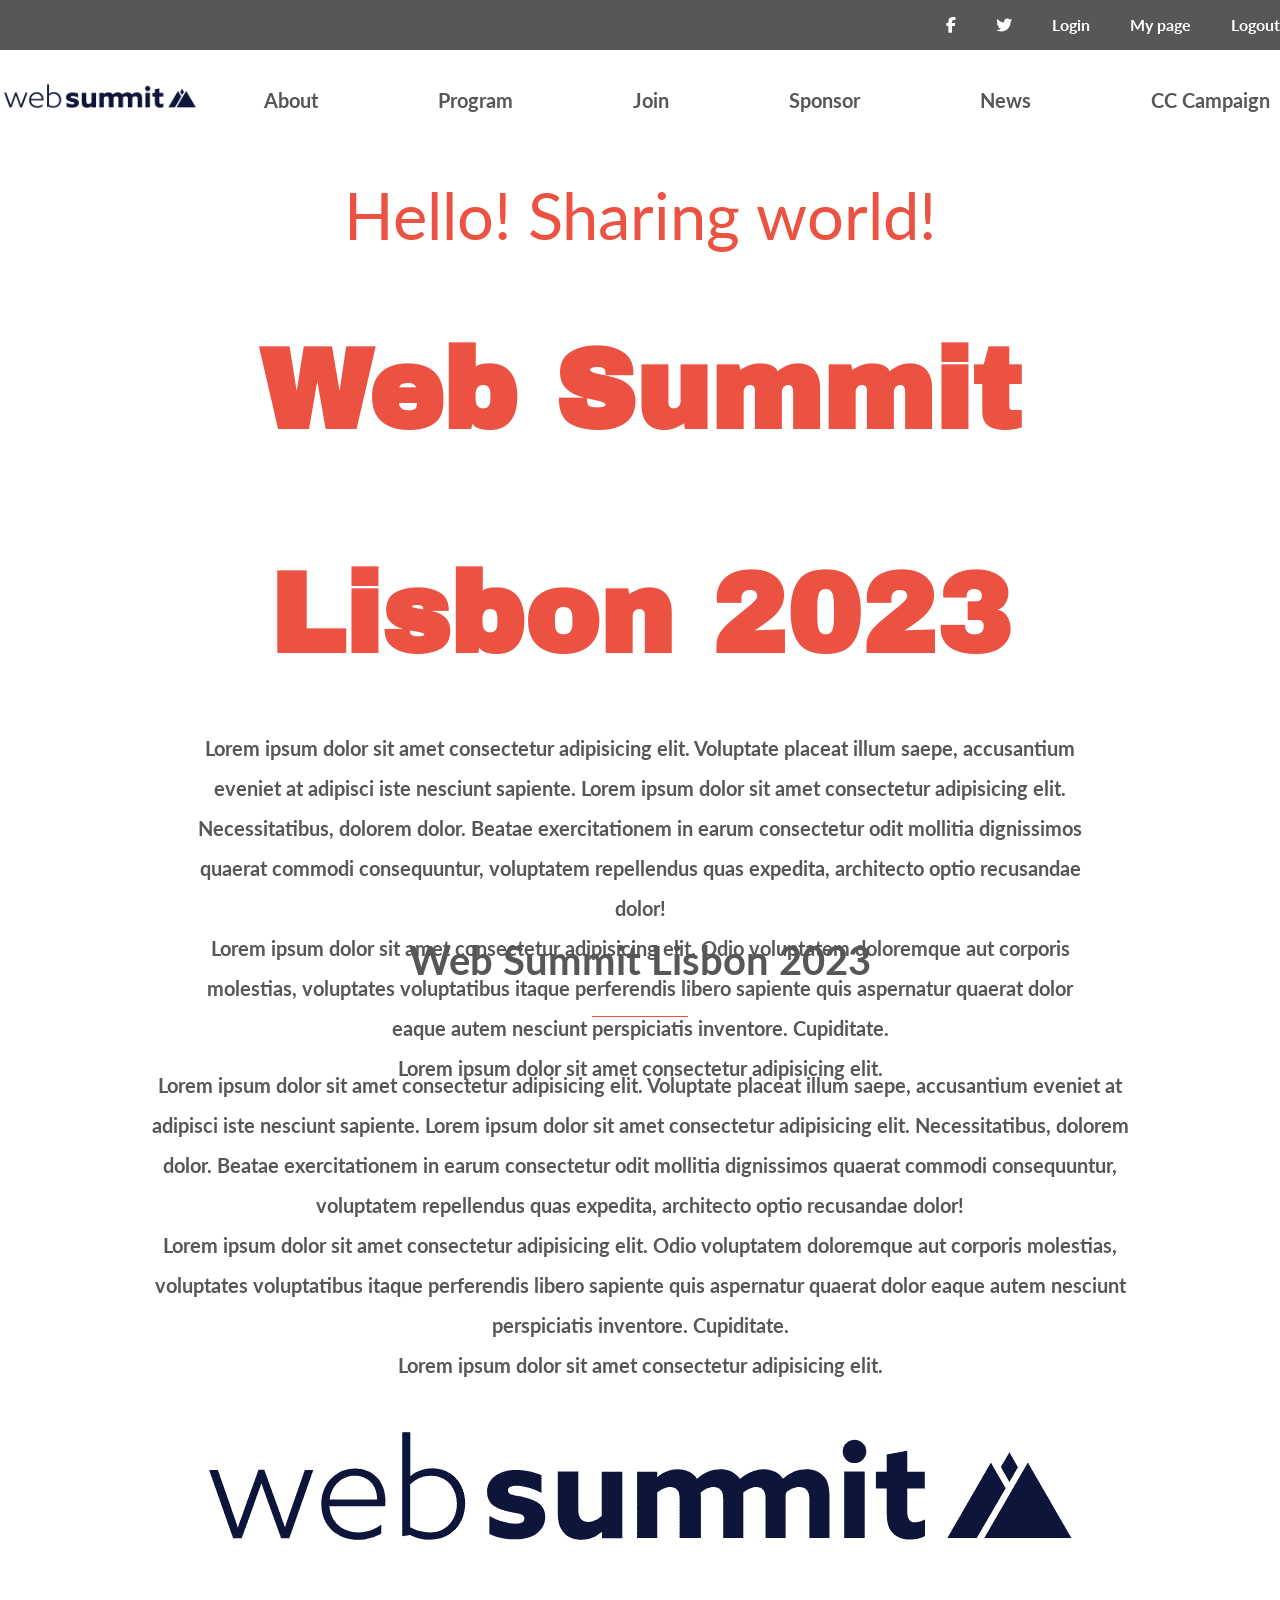
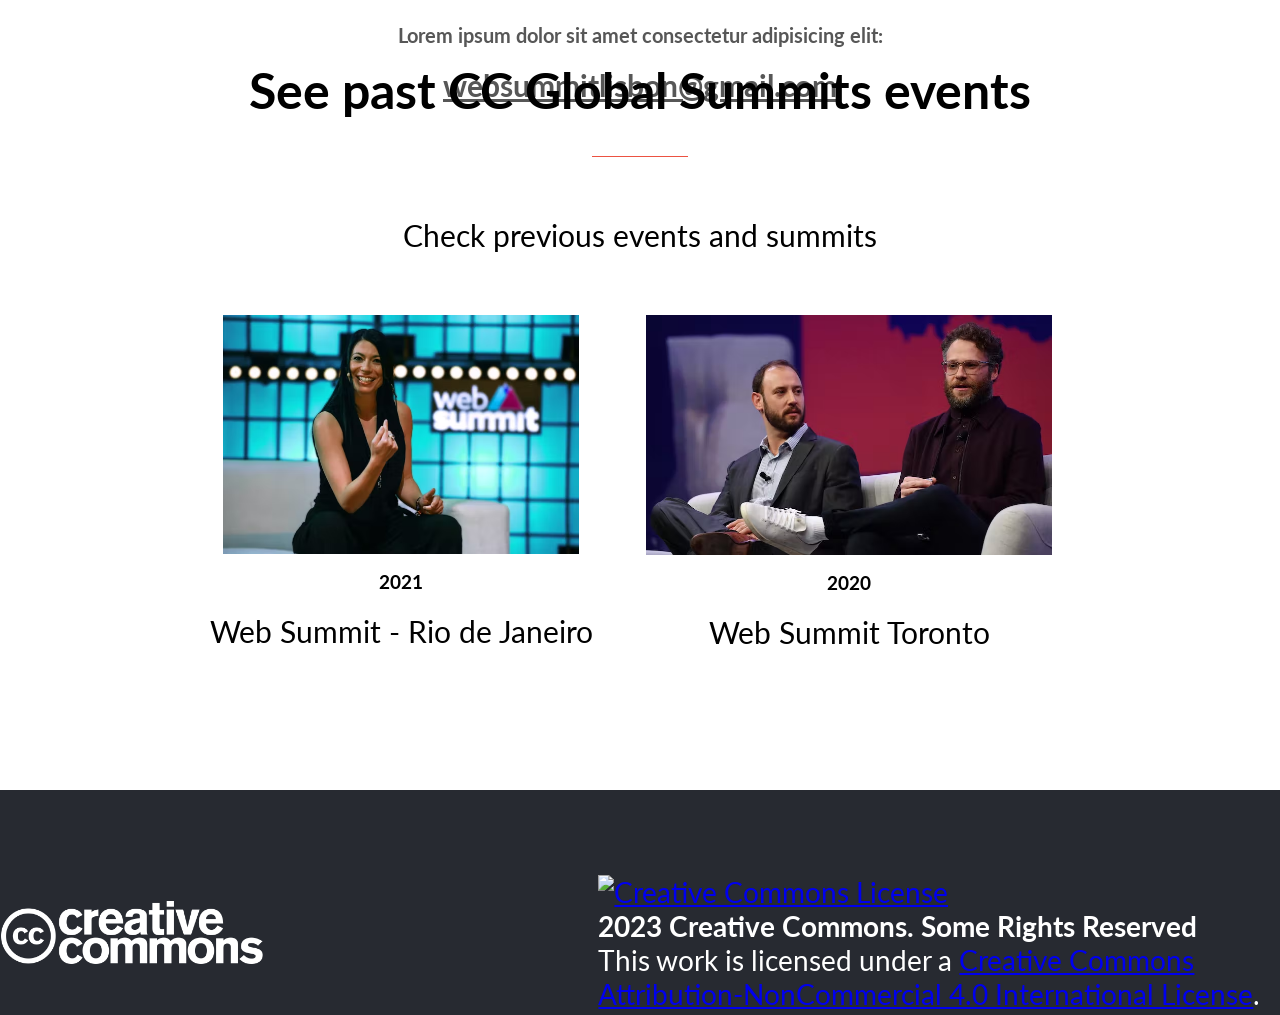
==== about.html @ 948d6a2b "Add About.html file and landing page" ====
<!DOCTYPE html>
<html lang="en">

<head>
    <meta charset="UTF-8">
    <meta http-equiv="X-UA-Compatible" content="IE=edge">
    <meta name="viewport" content="width=device-width, initial-scale=1.0">
    <!--Archivo black, Lato and Biryani-->
    <link rel="preconnect" href="https://fonts.googleapis.com">
    <link rel="preconnect" href="https://fonts.gstatic.com" crossorigin>
    <link
        href="https://fonts.googleapis.com/css2?family=Archivo+Black&family=Biryani:wght@600&family=Lato:wght@300&display=swap"
        rel="stylesheet">
    <!--Fontawesome-->
    <link rel="stylesheet" href="https://cdnjs.cloudflare.com/ajax/libs/font-awesome/6.1.1/css/all.min.css"
        integrity="sha512-KfkfwYDsLkIlwQp6LFnl8zNdLGxu9YAA1QvwINks4PhcElQSvqcyVLLD9aMhXd13uQjoXtEKNosOWaZqXgel0g=="
        crossorigin="anonymous" referrerpolicy="no-referrer" />
    <!--Stylesheets-->
    <link rel="stylesheet" href="css/style.css">
    <!-- <link rel="stylesheet" href="css/mobile.css"> -->
    <title>Web summit Lisbon 2023</title>
</head>

<body>
    <!--HEADER-->
    <header class="menu-bar">
        <!--barra de menu principal-->
        <div class="top-bar">
            <ul class="top-bar-links">
                <li class="top-bar-link"><a href="https://www.facebook.com" target="_blank" rel="noopener noreferrer"><i
                            class="fa-brands fa-facebook-f"></i></a></li>
                <li class="top-bar-link"><a href="https://twitter.com" target="_blank" rel="noopener noreferrer"><i
                            class="fa-brands fa-twitter"></i></a></li>
                <li class="top-bar-link"><a href="#">Login</a></li>
                <li class="top-bar-link"><a href="#">My page</a></li>
                <li class="top-bar-link"><a href="#">Logout</a></li>
            </ul>
        </div>
        <!--barra redireccionamiento-->
        <nav>
            <div id="nav-main">
                <div class="nav-logo">
                    <a href="index.html" id="logo">
                        <img src="/images-capstone/web-summit-logo.png" alt="Web Summit Conference" id="logo-img">
                    </a>
                    <button id="menu" type="button"><i class="fa-solid fa-bars"></i></button>
                </div>
                <div id="navbar-links">
                    <ul class="menu-links">
                        <li class="menu-link"><a href="about.html">About</a></li>
                        <li class="menu-link"><a href="#">Program</a></li>
                        <li class="menu-link"><a href="#">Join</a></li>
                        <li class="menu-link"><a href="#">Sponsor</a></li>
                        <li class="menu-link"><a href="#">News</a></li>
                        <li class="menu-link" id="campaign-button"><a href="#">CC Campaign</a></li>
                    </ul>
                </div>
            </div>
        </nav>
    </header>
    <!--END OF HEADER-->




    <!--main section-->
    <section id="about-main-section">
        <div id="about-main-section-container">
            <div id="about-main_section_containter_two">
                <p class="about-greetings">Hello! Sharing world!</p>
                <h1 id="about-main-title">Web Summit Lisbon 2023</h1>
                <p class="about-main-content"> Lorem ipsum dolor sit amet consectetur adipisicing elit. Voluptate
                    placeat
                    illum saepe, accusantium eveniet at adipisci iste nesciunt sapiente. Lorem ipsum dolor sit amet
                    consectetur adipisicing elit. Necessitatibus, dolorem dolor. Beatae exercitationem in earum
                    consectetur
                    odit mollitia dignissimos quaerat commodi consequuntur, voluptatem repellendus quas expedita,
                    architecto
                    optio recusandae dolor!</p>
                <p class="about-main-content">Lorem ipsum dolor sit amet consectetur adipisicing elit. Odio voluptatem
                    doloremque aut corporis molestias, voluptates voluptatibus itaque perferendis libero sapiente quis
                    aspernatur quaerat dolor eaque autem nesciunt perspiciatis inventore. Cupiditate.</p>
                <p class="about-main-content">Lorem ipsum dolor sit amet consectetur adipisicing elit.</p>
            </div>
        </div>
    </section>
    <!--end main section-->

    <!--about info section-->
    <section id="about-info">
        <div id="about-info-container">
            <h2 id="about-info-second-title">Web Summit Lisbon 2023</h2>
            <hr>
            <p class="about-main-content"> Lorem ipsum dolor sit amet consectetur adipisicing elit. Voluptate placeat
                illum
                saepe, accusantium eveniet at adipisci iste nesciunt sapiente. Lorem ipsum dolor sit amet consectetur
                adipisicing elit. Necessitatibus, dolorem dolor. Beatae exercitationem in earum consectetur odit
                mollitia
                dignissimos quaerat commodi consequuntur, voluptatem repellendus quas expedita, architecto optio
                recusandae
                dolor!</p>
            <p class="about-main-content">Lorem ipsum dolor sit amet consectetur adipisicing elit. Odio voluptatem
                doloremque aut corporis molestias, voluptates voluptatibus itaque perferendis libero sapiente quis
                aspernatur quaerat dolor eaque autem nesciunt perspiciatis inventore. Cupiditate.</p>
            <p class="about-main-content">Lorem ipsum dolor sit amet consectetur adipisicing elit.</p>
            <img src="/images-capstone/web-summit-logo.png" alt="about me section logo"/>
        </div>
        <p class="about-main-content">Lorem ipsum dolor sit amet consectetur adipisicing elit:</p>
        <p><a href="mailto:websummitlisbon@gmail.com" class="about-email">websummitlisbon@gmail.com</a></p>
    </section>
    <!--end of about info section-->

        <!--past events section-->
<section id="past-events">
    <div id="past-events-container">
        <h2 class="see-past-events">See past CC Global Summits events</h2>
        <hr>
        <p>Check previous events and summits</p>
        <ul id="events">
            <li>
                <img src="/images-capstone/web-summit-2021.avif" alt="web summit 2021">
                <div class="overlay">
                    <h3>2021</h3>
                    <p>Web Summit - Rio de Janeiro</p>
                </div>
            </li>

            <li>
                <img src="/images-capstone/web-summit-2020.avif" alt="web summit 2020">
                <div class="overlay">
                    <h3>2020</h3>
                    <p>Web Summit Toronto</p>
                </div>
            </li>
        </ul>
    </div>
</section>
        <!--end of past events section-->
    <footer id="second-copyright">
        <div id="second-footer-container">
            <div class="second-footer-logo">
                <img src="images-capstone/cc-logo-white.png" alt="Creative Commons">
            </div>
            <div class="second-cc-info">
                <p><a rel="license" href="http://creativecommons.org/licenses/by-nc/4.0/"><img
                            alt="Creative Commons License"
                            src="https://i.creativecommons.org/l/by-nc/4.0/88x31.png" /></a></p>
                <p><b>2023 Creative Commons. Some Rights Reserved</b></p>
                <p>This work is licensed under a <a rel="license"
                        href="http://creativecommons.org/licenses/by-nc/4.0/">Creative Commons Attribution-NonCommercial
                        4.0 International License</a>.</p>
            </div>
        </div>
    </footer>
    <script src="js/script.js"></script>
</body>

</html>
---- css/style.css ----
@import url('https://fonts.googleapis.com/css2?family=Archivo+Black&family=Biryani:wght@600&family=Lato:wght@300&display=swap');

/* Variables */

:root {
  --color-primary: #575757;
  --color-dark: #272a31;
  --color-accent: #ec5242;
  --color-negative: #d3d3d3;
  --color-white: #fff;
  --ff-text: 'Lato', sans-serif;
  --ff-heading: 'Biryani', sans-serif;
  --ff-title: 'Archivo Black', sans-serif;
  --max-width: 1440px;
}

li {
  list-style: none;
  margin: 0;
  padding: 0;
}

* {
  font-family: var(--ff-text);
  margin: 0;
  padding: 0;
}

.top-bar {
  background-color: var(--color-primary);
  height: 50px;
}

.top-bar ul {
  display: flex;
  justify-content: flex-end;
  gap: 40px;
  max-width: var(--max-width);
  margin: 0 auto;
  padding-top: 15px;
}

.top-bar a {
  color: var(--color-white);
  text-decoration: none;
  font-weight: 700;
  font-size: 16px;
}

/* nav bar */

nav {
  max-width: var(--max-width);
  margin: 0 auto;
}

#nav-main {
  display: flex;
  background-color: var(--color-white);
  height: 100px;
  align-items: center;
}

#nav-main #logo-img {
  max-width: 200px;
}

#menu {
  display: none;
}

#nav-main .menu-links {
  gap: 100px;
  display: flex;
  justify-content: flex-end;
}

/* LI PARTNERS SECTION */
.partner-logos li {
  /* list-style: none; */
  font-size: 10rem;
  text-align: center;
  margin-left: 90px;
}

.partner-logos li:hover {
  color: var(--color-accent);
}

/* END OF PARTNERS SECTION */

#navbar-links {
  text-align: right;
  width: 100%;
}

#navbar-links a {
  padding: 10px;
}

#nav-main a {
  color: var(--color-primary);
  font-weight: 200;
  font-weight: 700;
  font-size: 20px;
  text-decoration: none;
}

#navbar-links a:hover {
  color: var(--color-accent);
  font-weight: bolder;
}

#navbar-links a:active {
  outline: 2px solid #ec5242;
  background-color: #ec5242;
  color: var(--color-white);
}

/* main section */
#main-section {
  height: 88vh;
  background-image: url(../images-capstone/main_background.png);
}

#main-section-container {
  max-width: var(--max-width);

  /* outline: 1px solid red; */
  margin: 0 auto;
  height: 100%;
}

#main_section_containter_two {
  max-width: 90%;
  height: 100%;
  padding: 150px 0 150px 0;
  line-height: 1;
}

.greetings {
  color: var(--color-accent);
  font-weight: bolder;
  font-size: 70px;
  font-family: var(--ff-text);
}

h1 {
  font-family: var(--ff-title);
  font-weight: 900;
  font-size: 7em;
}

#main-title {
  background-image: url(../images-capstone/main-title-background.jpg);
  color: var(--color-white);
  -webkit-text-fill-color: rgba(166, 19, 19, 0.6);
  -webkit-background-clip: text;
  background-size: 100%;
  background-repeat: no-repeat;
  padding-top: 35px;

  /* animation-name: kenburns;
  animation-timing-function: ease-in-out;
  animation-duration: 20s;
  animation-iteration-count: infinite; */
}

.main-content {
  font-family: var(--ff-text);
  color: var(--color-primary);
  font-size: 25px;
  font-weight: bold;
  padding: 40px 90px 30px 10px;
  margin: 30px 0 40px 0;
  max-width: 70%;
  outline: 5px solid #fff;
  background-color: #fff;
  line-height: 1.8;
}

#where {
  font-family: var(--ff-title);
  font-size: 40px;
  font-weight: 500;
  color: var(--color-dark);
}

#place {
  font-size: 35px;
  font-weight: 600;
  font-family: var(--ff-text);
  color: var(--color-primary);
}

/* MAIN PROGRAM SECTION */
#event-program {
  background-color: var(--color-dark);
  background-image: url(/images-capstone/bck-texture.png);
  background-size: 2rem 2rem;
  background-repeat: repeat;
  color: var(--color-white);
  height: 90vh;
}

#event-program-container {
  max-width: 75%;
  margin: 0 auto;
  padding: 180px;
}

#main-program-title {
  color: #d3d3d3;
  font-size: 55px;
  text-align: center;
  margin-bottom: 40px;
}

hr {
  margin: 1rem auto 3rem;
  width: 6rem;
  background-color: var(--color-accent);
  height: 1px;
  border: none;
}

#main-program-content {
  display: flex;
  gap: 20px;
  vertical-align: middle;
  line-height: 1.5;
}

#main-program-content h3 {
  color: var(--color-accent);
  font-size: 30px;
  flex-direction: row;
  justify-content: center;
  font-weight: bolder;
}

.main-program-activity {
  font-size: 30px;
  background-color: rgba(255, 255, 255, 0.2);
  padding: 5rem 1rem;
  font-family: var(--ff-text);
  flex-direction: column;
  text-align: center;
  min-height: 250px;
  width: 30%;
}

.main-program-activity:hover {
  outline: 3px solid #fff;
}

#see-more {
  text-align: center;
  padding-top: 100px;
}

#see-more-link {
  color: var(--color-white);
  font-weight: bold;
  font-size: 25px;
}

#see-more-link:hover {
  color: var(--color-accent);
}

/* SPEAKERS SECTION */
#featured-speakers {
  display: flex;
}

#speakers-container {
  max-width: var(--max-width);
  margin: 100px auto;
}

#speaker-title {
  font-size: 35px;
  text-align: center;
  padding-bottom: 20px;
}

ul#speakers {
  display: flex;
  flex-wrap: wrap;
  gap: 40px;
}

li.speaker-info {
  display: flex;
  width: 48%;
  line-height: 1.5;
}

.speaker-info ul {
  display: flex;
}

.speaker-name {
  font-weight: bold;
  font-size: 30px;
  padding-left: 30px;
}

.speaker-cv {
  color: var(--color-accent);
  font-weight: bolder;
  font-size: 22px;
  padding-left: 30px;
  font-style: italic;
}

.speaker-data {
  font-size: 20px;
  color: var(--color-primary);
  font-weight: bold;
  padding-left: 30px;
}

/* END OF SPEAKERS SECTION */

/* PARTNERS SECTION */
#partners {
  background-color: #575757;
  color: #d3d3d3;
  height: 45vh;
}

#partners-container {
  max-width: 70%;
  margin: 0 auto;
}

#partners-title {
  color: #d3d3d3;
  font-family: var(--ff-text);
  font-size: 55px;
  text-align: center;
  padding-top: 50px;
}

.partner-logos ul {
  width: 100%;
  gap: 70px;
  display: flex;
  flex-direction: row;
}

/* footer */
footer {
  height: 25vh;
}

#footer-container {
  display: flex;
  max-width: var(--max-width);
  margin: 0 auto;
  padding-top: 60px;
  justify-content: space-between;
}

.footer-logo img {
  width: 100%;
}

.cc-info {
  font-size: 22px;
  padding-top: 25px;
  margin-left: 70px;
}


/* ABOUT.html PAGE */
#about-main-section {
  background-image: url(/images-capstone/about-me-background.png);
  height: 50vh;
  background-size: cover;
  background-position: center;
  line-height: 2;
}

#about-main-section-container {
  max-width: 70%;
  margin: 0 auto;
  text-align: center;
}

.about-greetings {
  text-align: center;
  color: var(--color-accent);
  font-size: 65px;
}

#about-main-title {
  text-align: center;
  color: var(--color-accent);
}

p.about-main-content {
  font-size: 20px;
  color: var(--color-primary);
  font-weight: bolder;
  line-height: 2;
  text-align: center;
}

/* segundo container ABOUT ME */
#about-info {
  height: 70vh;
  text-align: center;
  line-height: 2;
  padding-top: 250px;
  padding-bottom: 100px;
}

#about-info-second-title {
  color: #575757;
  font-size: 40px;
}

#about-info-container {
  padding-top: 70px;
  max-width: 80%;
  margin: 0 auto;
}

.about-email {
  font-size: 30px;
  color: #575757;
  font-weight: bolder;
}

/* PAST EVENTS SECTIONS */
#past-events {
  /* background-color: aquamarine; */
  margin: 0 auto;
  height: 90vh;
}

#past-events-container {
  max-width: 70%;
  height: 70vh;
  text-align: center;
  line-height: 2;
  margin: 0 auto;
  padding-top: 60px;
}

#past-events-container p {
  padding-bottom: 50px;
  font-size: 30px;
}

.see-past-events {
  font-size: 50px;
}

#events {
  display: flex;
}

#events li {
  text-align: center;
}

.second-footer-logo img {
  width: 50%;
  padding-top: 50px;
}

#events li img {
  max-width: 85%;
}

/* .overlay {
  position: absolute;
  text-align: center;
  transition-duration: 0.5s;
  transition-timing-function: ease-in-out;
  background-color: rgba(236, 82, 66, 0.8);
  color: var(--color-white);
  inset: 0 0;
  width: 100%;
  transform: scaleY(1);
  font-size: 1.5rem;
  display: flex;
  flex-direction: column;
  justify-content: center;
  align-items: center;
}; */

/* ABOUT ME FOOTER CONTAINER */
#second-copyright {
  background-color: var(--color-dark);
}

#second-footer-container {
  display: flex;
  max-width: var(--max-width);
  margin: 0 auto;
  padding-top: 60px;
  justify-content: space-between;
  background-color: #272a31;
}

.second-cc-info {
  font-size: 28px;
  padding-top: 25px;
  margin-left: 70px;
  color: var(--color-white);
}
---- css/mobile.css ----
/* CSS for Mobile version */
@import url(./css/style.css);
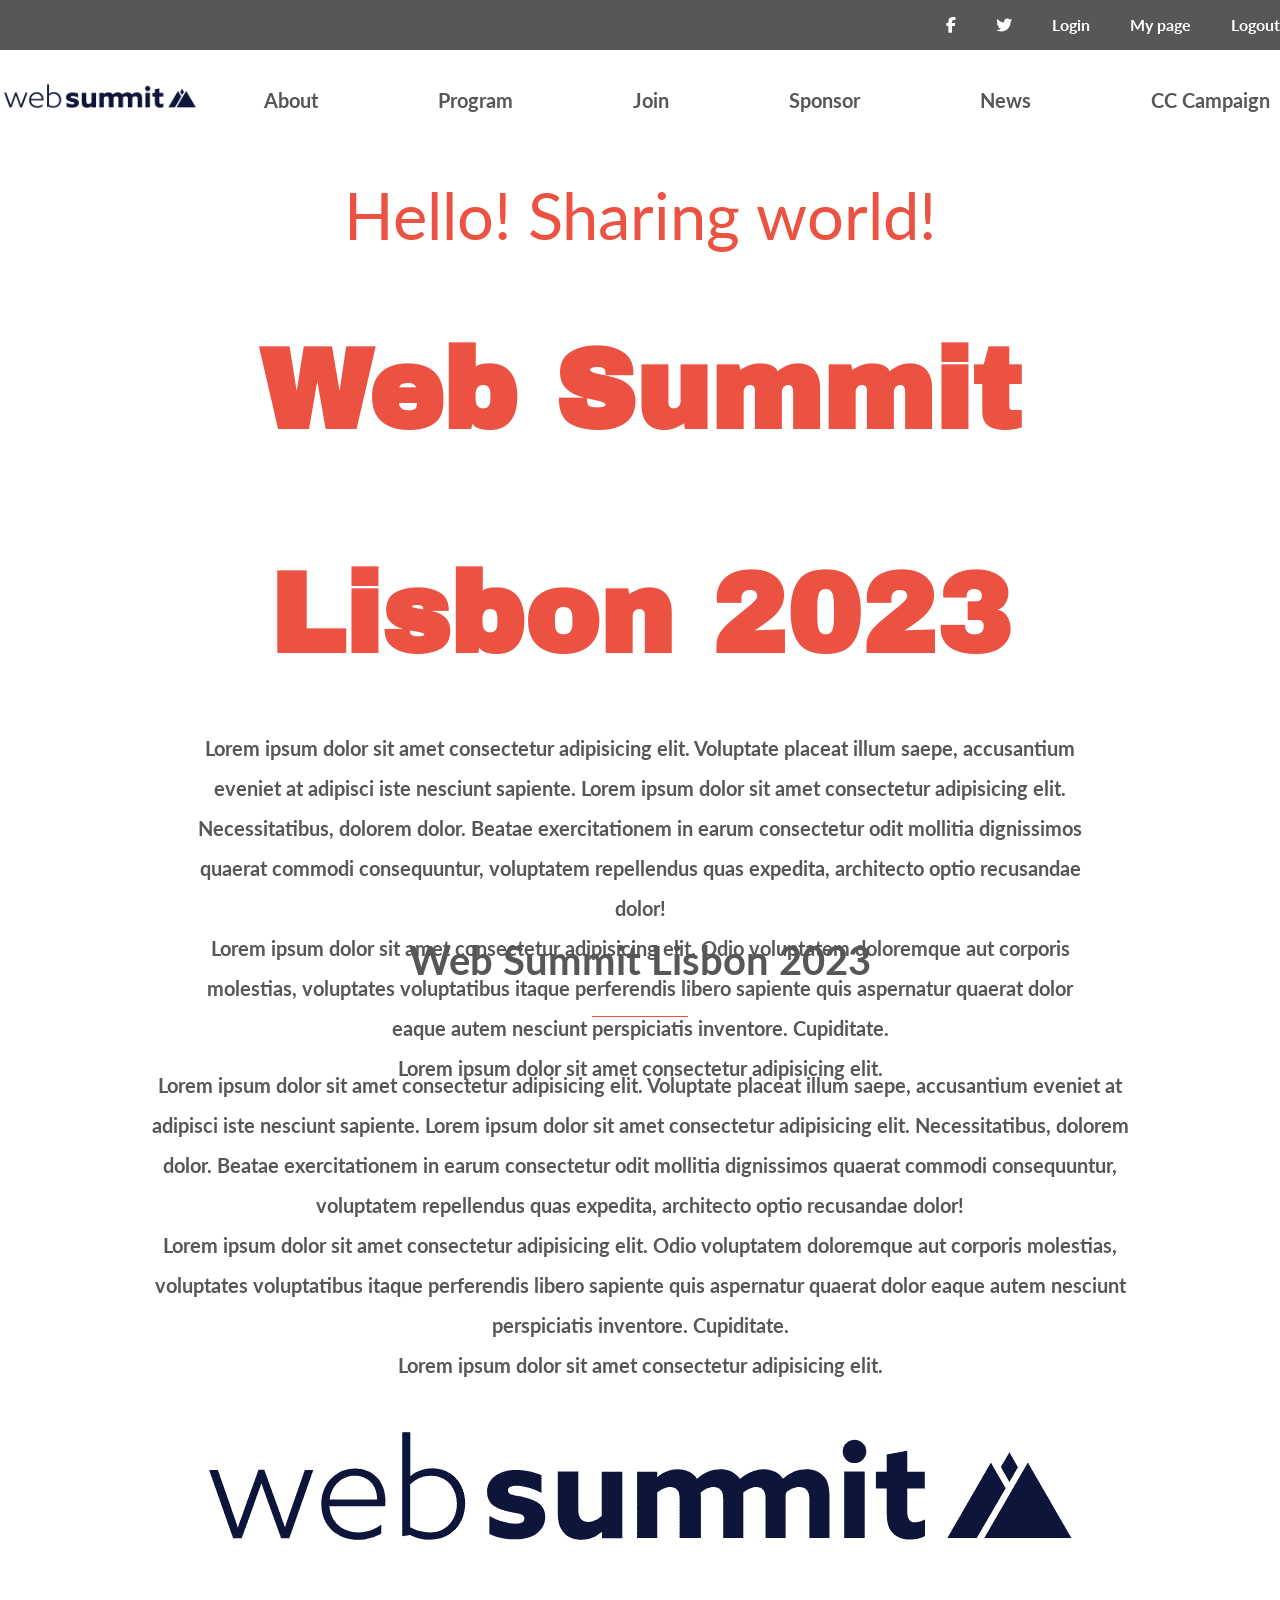
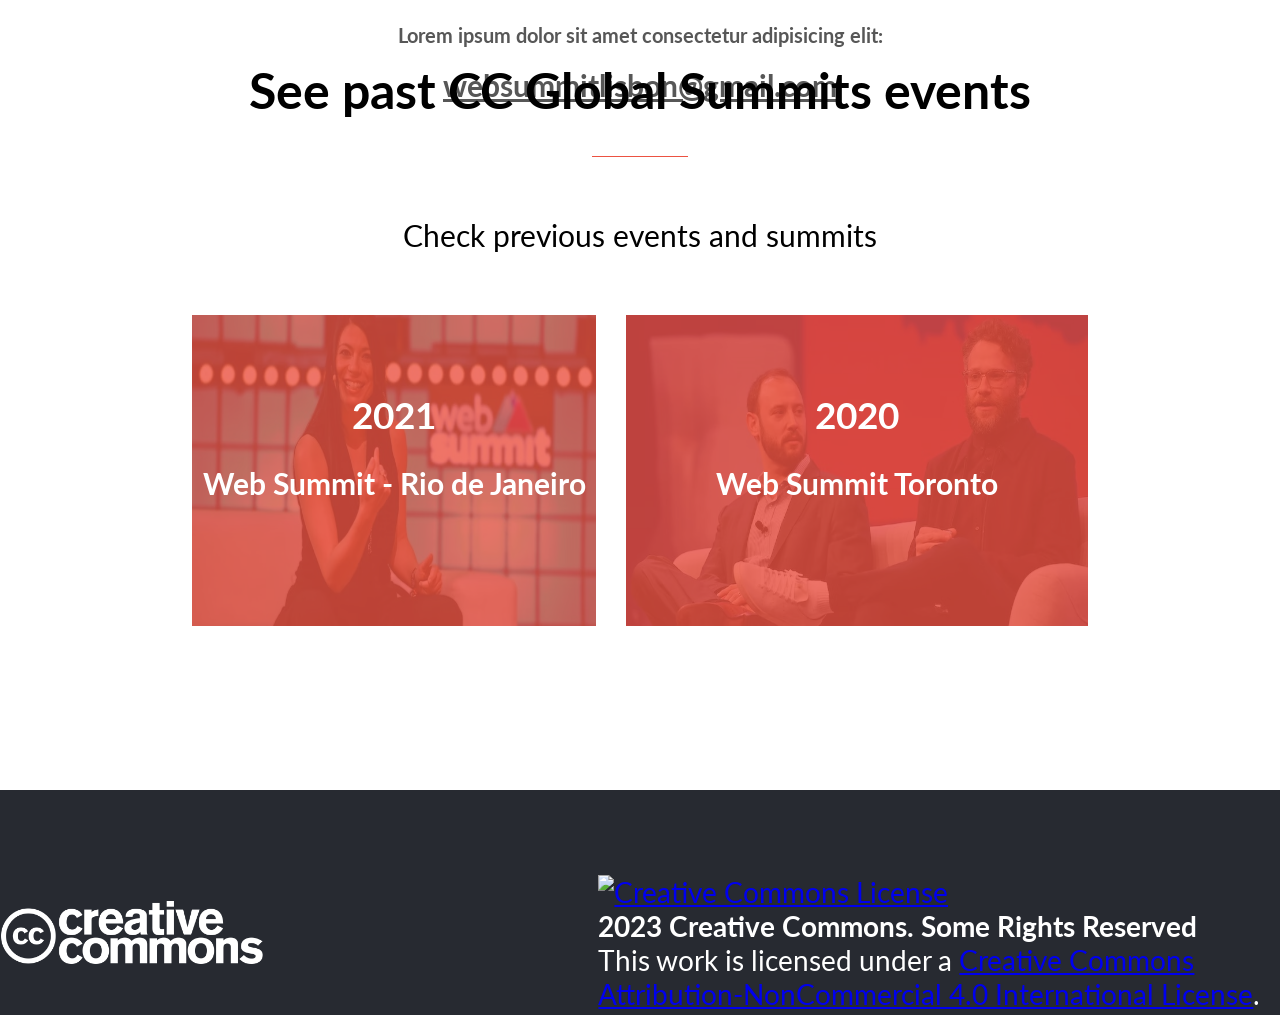
==== commit 6f7a4a20: "Add overlay layer on about me page" ====
--- a/about.html
+++ b/about.html
@@ -59,10 +59,6 @@
         </nav>
     </header>
     <!--END OF HEADER-->
-
-
-
-
     <!--main section-->
     <section id="about-main-section">
         <div id="about-main-section-container">
@@ -118,19 +114,23 @@
         <p>Check previous events and summits</p>
         <ul id="events">
             <li>
-                <img src="/images-capstone/web-summit-2021.avif" alt="web summit 2021">
-                <div class="overlay">
-                    <h3>2021</h3>
-                    <p>Web Summit - Rio de Janeiro</p>
-                </div>
+                <!-- <div class="overlay-img"> -->
+                <img class="previous-web-summit" src="/images-capstone/web-summit-2021.png" alt="web summit 2021">
+                    <div class="overlay">
+                        <h3>2021</h3>
+                        <p>Web Summit - Rio de Janeiro</p>
+                    </div>
+            <!-- </div> -->
             </li>
 
             <li>
-                <img src="/images-capstone/web-summit-2020.avif" alt="web summit 2020">
-                <div class="overlay">
-                    <h3>2020</h3>
-                    <p>Web Summit Toronto</p>
-                </div>
+                <!-- <div class="overlay-img"> -->
+                <img class="previous-web-summit" src="/images-capstone/web-summit-2020.png" alt="web summit 2020">
+                    <div class="overlay">
+                        <h3>2020</h3>
+                        <p>Web Summit Toronto</p>
+                    </div>
+            <!-- </div> -->
             </li>
         </ul>
     </div>
--- a/css/style.css
+++ b/css/style.css
@@ -462,6 +462,7 @@
 
 #events {
   display: flex;
+  gap: 30px;
 }
 
 #events li {
@@ -474,25 +475,39 @@
 }
 
 #events li img {
-  max-width: 85%;
-}
-
-/* .overlay {
-  position: absolute;
-  text-align: center;
-  transition-duration: 0.5s;
-  transition-timing-function: ease-in-out;
+  height: 70%;
+}
+
+/* OVERLAY IMGS */
+
+.previous-web-summit {
+  display: block;
+  width: 100%;
+}
+
+.overlay {
+  position: relative;
   background-color: rgba(236, 82, 66, 0.8);
   color: var(--color-white);
-  inset: 0 0;
-  width: 100%;
-  transform: scaleY(1);
-  font-size: 1.5rem;
+  inset: calc(-70%) 0 0 0;
+  height: 70%;
+  font-size: 2rem;
+  font-weight: bolder;
   display: flex;
   flex-direction: column;
   justify-content: center;
   align-items: center;
-}; */
+  text-align: center;
+}
+
+.overlay:hover {
+  display: none;
+  height: 70%;
+
+  /* transition-timing-function: ease;
+  /* transition-duration: 0.5s;
+  transform: scaleY(1); */
+}
 
 /* ABOUT ME FOOTER CONTAINER */
 #second-copyright {
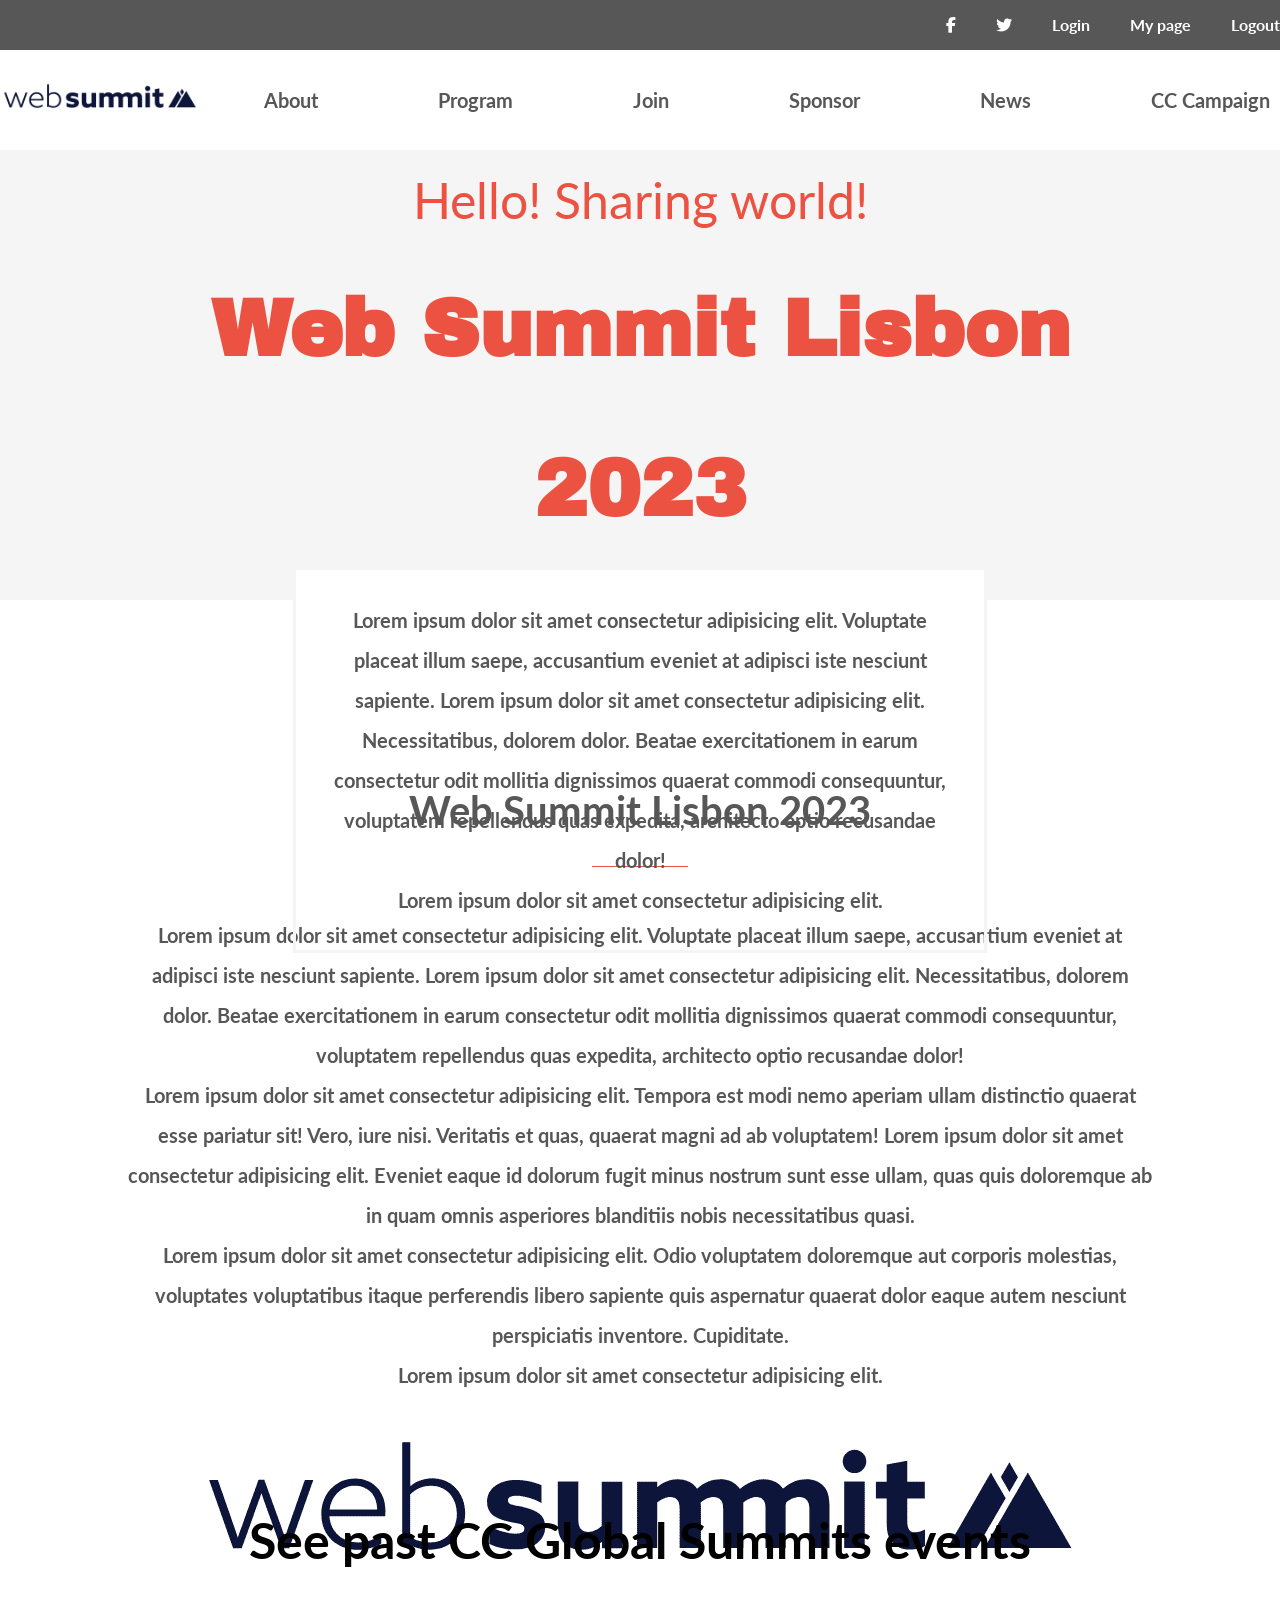
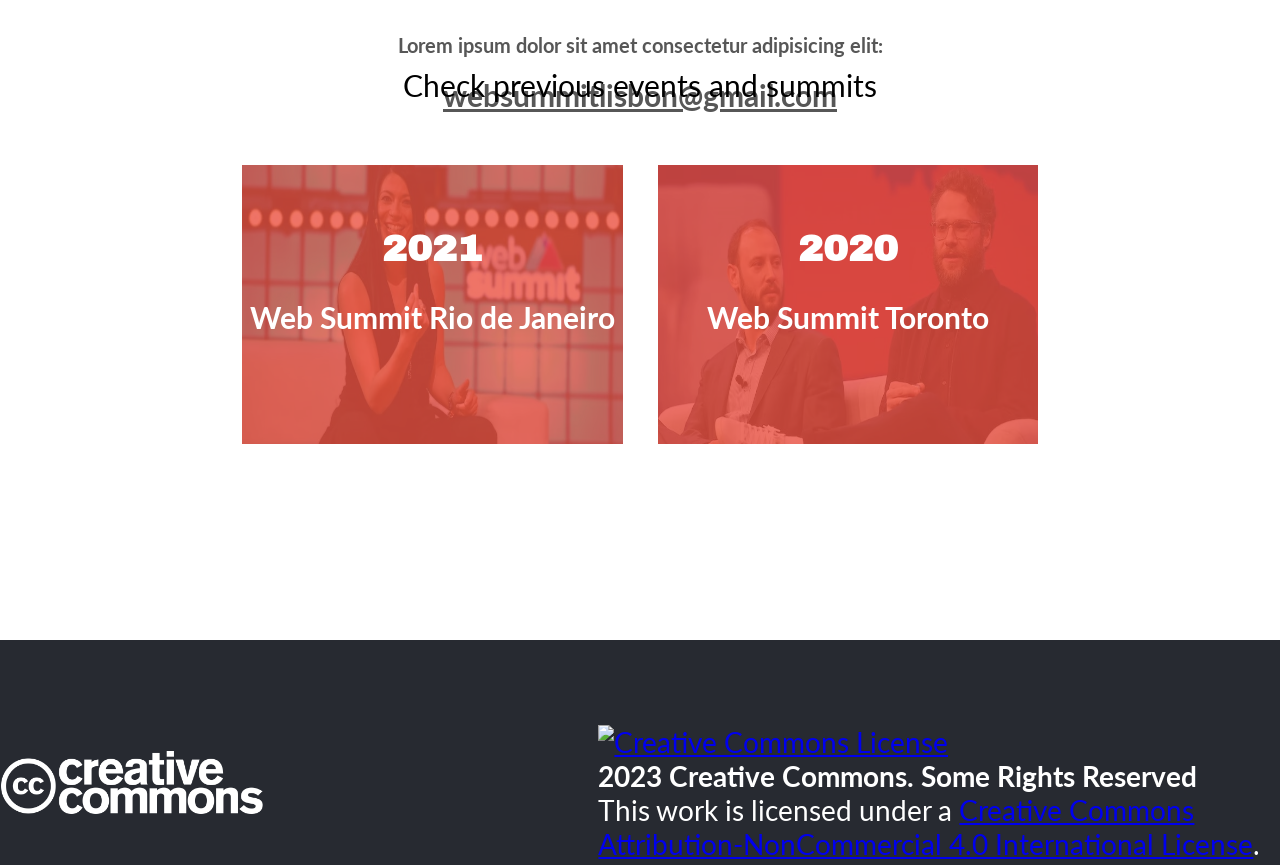
==== commit c31c9230: "Add events pictures and transitions" ====
--- a/about.html
+++ b/about.html
@@ -65,18 +65,17 @@
             <div id="about-main_section_containter_two">
                 <p class="about-greetings">Hello! Sharing world!</p>
                 <h1 id="about-main-title">Web Summit Lisbon 2023</h1>
-                <p class="about-main-content"> Lorem ipsum dolor sit amet consectetur adipisicing elit. Voluptate
-                    placeat
-                    illum saepe, accusantium eveniet at adipisci iste nesciunt sapiente. Lorem ipsum dolor sit amet
-                    consectetur adipisicing elit. Necessitatibus, dolorem dolor. Beatae exercitationem in earum
-                    consectetur
-                    odit mollitia dignissimos quaerat commodi consequuntur, voluptatem repellendus quas expedita,
-                    architecto
-                    optio recusandae dolor!</p>
-                <p class="about-main-content">Lorem ipsum dolor sit amet consectetur adipisicing elit. Odio voluptatem
-                    doloremque aut corporis molestias, voluptates voluptatibus itaque perferendis libero sapiente quis
-                    aspernatur quaerat dolor eaque autem nesciunt perspiciatis inventore. Cupiditate.</p>
-                <p class="about-main-content">Lorem ipsum dolor sit amet consectetur adipisicing elit.</p>
+                <div id="about-main-section-paragraphs">
+                    <p class="about-main-content"> Lorem ipsum dolor sit amet consectetur adipisicing elit. Voluptate
+                        placeat
+                        illum saepe, accusantium eveniet at adipisci iste nesciunt sapiente. Lorem ipsum dolor sit amet
+                        consectetur adipisicing elit. Necessitatibus, dolorem dolor. Beatae exercitationem in earum
+                        consectetur
+                        odit mollitia dignissimos quaerat commodi consequuntur, voluptatem repellendus quas expedita,
+                        architecto
+                        optio recusandae dolor!</p>
+                    <p class="about-main-content">Lorem ipsum dolor sit amet consectetur adipisicing elit.</p>
+            </div>    
             </div>
         </div>
     </section>
@@ -87,19 +86,20 @@
         <div id="about-info-container">
             <h2 id="about-info-second-title">Web Summit Lisbon 2023</h2>
             <hr>
-            <p class="about-main-content"> Lorem ipsum dolor sit amet consectetur adipisicing elit. Voluptate placeat
-                illum
-                saepe, accusantium eveniet at adipisci iste nesciunt sapiente. Lorem ipsum dolor sit amet consectetur
-                adipisicing elit. Necessitatibus, dolorem dolor. Beatae exercitationem in earum consectetur odit
-                mollitia
-                dignissimos quaerat commodi consequuntur, voluptatem repellendus quas expedita, architecto optio
-                recusandae
-                dolor!</p>
-            <p class="about-main-content">Lorem ipsum dolor sit amet consectetur adipisicing elit. Odio voluptatem
-                doloremque aut corporis molestias, voluptates voluptatibus itaque perferendis libero sapiente quis
-                aspernatur quaerat dolor eaque autem nesciunt perspiciatis inventore. Cupiditate.</p>
-            <p class="about-main-content">Lorem ipsum dolor sit amet consectetur adipisicing elit.</p>
-            <img src="/images-capstone/web-summit-logo.png" alt="about me section logo"/>
+                        <p class="about-main-content"> Lorem ipsum dolor sit amet consectetur adipisicing elit. Voluptate placeat
+                            illum
+                            saepe, accusantium eveniet at adipisci iste nesciunt sapiente. Lorem ipsum dolor sit amet consectetur
+                            adipisicing elit. Necessitatibus, dolorem dolor. Beatae exercitationem in earum consectetur odit
+                            mollitia
+                            dignissimos quaerat commodi consequuntur, voluptatem repellendus quas expedita, architecto optio
+                            recusandae
+                            dolor!</p>
+                            <p class="about-main-content">Lorem ipsum dolor sit amet consectetur adipisicing elit. Tempora est modi nemo aperiam ullam distinctio quaerat esse pariatur sit! Vero, iure nisi. Veritatis et quas, quaerat magni ad ab voluptatem! Lorem ipsum dolor sit amet consectetur adipisicing elit. Eveniet eaque id dolorum fugit minus nostrum sunt esse ullam, quas quis doloremque ab in quam omnis asperiores blanditiis nobis necessitatibus quasi.</p>
+                        <p class="about-main-content">Lorem ipsum dolor sit amet consectetur adipisicing elit. Odio voluptatem
+                            doloremque aut corporis molestias, voluptates voluptatibus itaque perferendis libero sapiente quis
+                            aspernatur quaerat dolor eaque autem nesciunt perspiciatis inventore. Cupiditate.</p>
+                        <p class="about-main-content">Lorem ipsum dolor sit amet consectetur adipisicing elit.</p>
+                    <img src="/images-capstone/web-summit-logo.png" alt="about me section logo"/>
         </div>
         <p class="about-main-content">Lorem ipsum dolor sit amet consectetur adipisicing elit:</p>
         <p><a href="mailto:websummitlisbon@gmail.com" class="about-email">websummitlisbon@gmail.com</a></p>
@@ -118,7 +118,7 @@
                 <img class="previous-web-summit" src="/images-capstone/web-summit-2021.png" alt="web summit 2021">
                     <div class="overlay">
                         <h3>2021</h3>
-                        <p>Web Summit - Rio de Janeiro</p>
+                        <p>Web Summit Rio de Janeiro</p>
                     </div>
             <!-- </div> -->
             </li>
--- a/css/style.css
+++ b/css/style.css
@@ -154,7 +154,7 @@
 #main-title {
   background-image: url(../images-capstone/main-title-background.jpg);
   color: var(--color-white);
-  -webkit-text-fill-color: rgba(166, 19, 19, 0.6);
+  -webkit-text-fill-color: rgba(236, 82, 66, 0.6);
   -webkit-background-clip: text;
   background-size: 100%;
   background-repeat: no-repeat;
@@ -231,6 +231,10 @@
   line-height: 1.5;
 }
 
+.overlay h3 {
+  font-family: var(--ff-title);
+}
+
 #main-program-content h3 {
   color: var(--color-accent);
   font-size: 30px;
@@ -382,6 +386,7 @@
   background-size: cover;
   background-position: center;
   line-height: 2;
+  background-color: whitesmoke;
 }
 
 #about-main-section-container {
@@ -393,12 +398,22 @@
 .about-greetings {
   text-align: center;
   color: var(--color-accent);
-  font-size: 65px;
+  font-size: 50px;
 }
 
 #about-main-title {
   text-align: center;
   color: var(--color-accent);
+  font-size: 80px;
+}
+
+#about-main-section-paragraphs {
+  background-color: var(--color-white);
+  outline: 3px solid whitesmoke;
+  max-width: 70%;
+  text-align: center;
+  padding: 30px 30px;
+  margin: 0 auto;
 }
 
 p.about-main-content {
@@ -414,7 +429,7 @@
   height: 70vh;
   text-align: center;
   line-height: 2;
-  padding-top: 250px;
+  padding-top: 100px;
   padding-bottom: 100px;
 }
 
@@ -462,7 +477,8 @@
 
 #events {
   display: flex;
-  gap: 30px;
+  gap: 35px;
+  margin: 0 50px;
 }
 
 #events li {
@@ -502,11 +518,9 @@
 
 .overlay:hover {
   display: none;
-  height: 70%;
-
-  /* transition-timing-function: ease;
-  /* transition-duration: 0.5s;
-  transform: scaleY(1); */
+  height: 700px;
+  -webkit-transition: all 0.3s ease;
+  transform: scaleY(1);
 }
 
 /* ABOUT ME FOOTER CONTAINER */
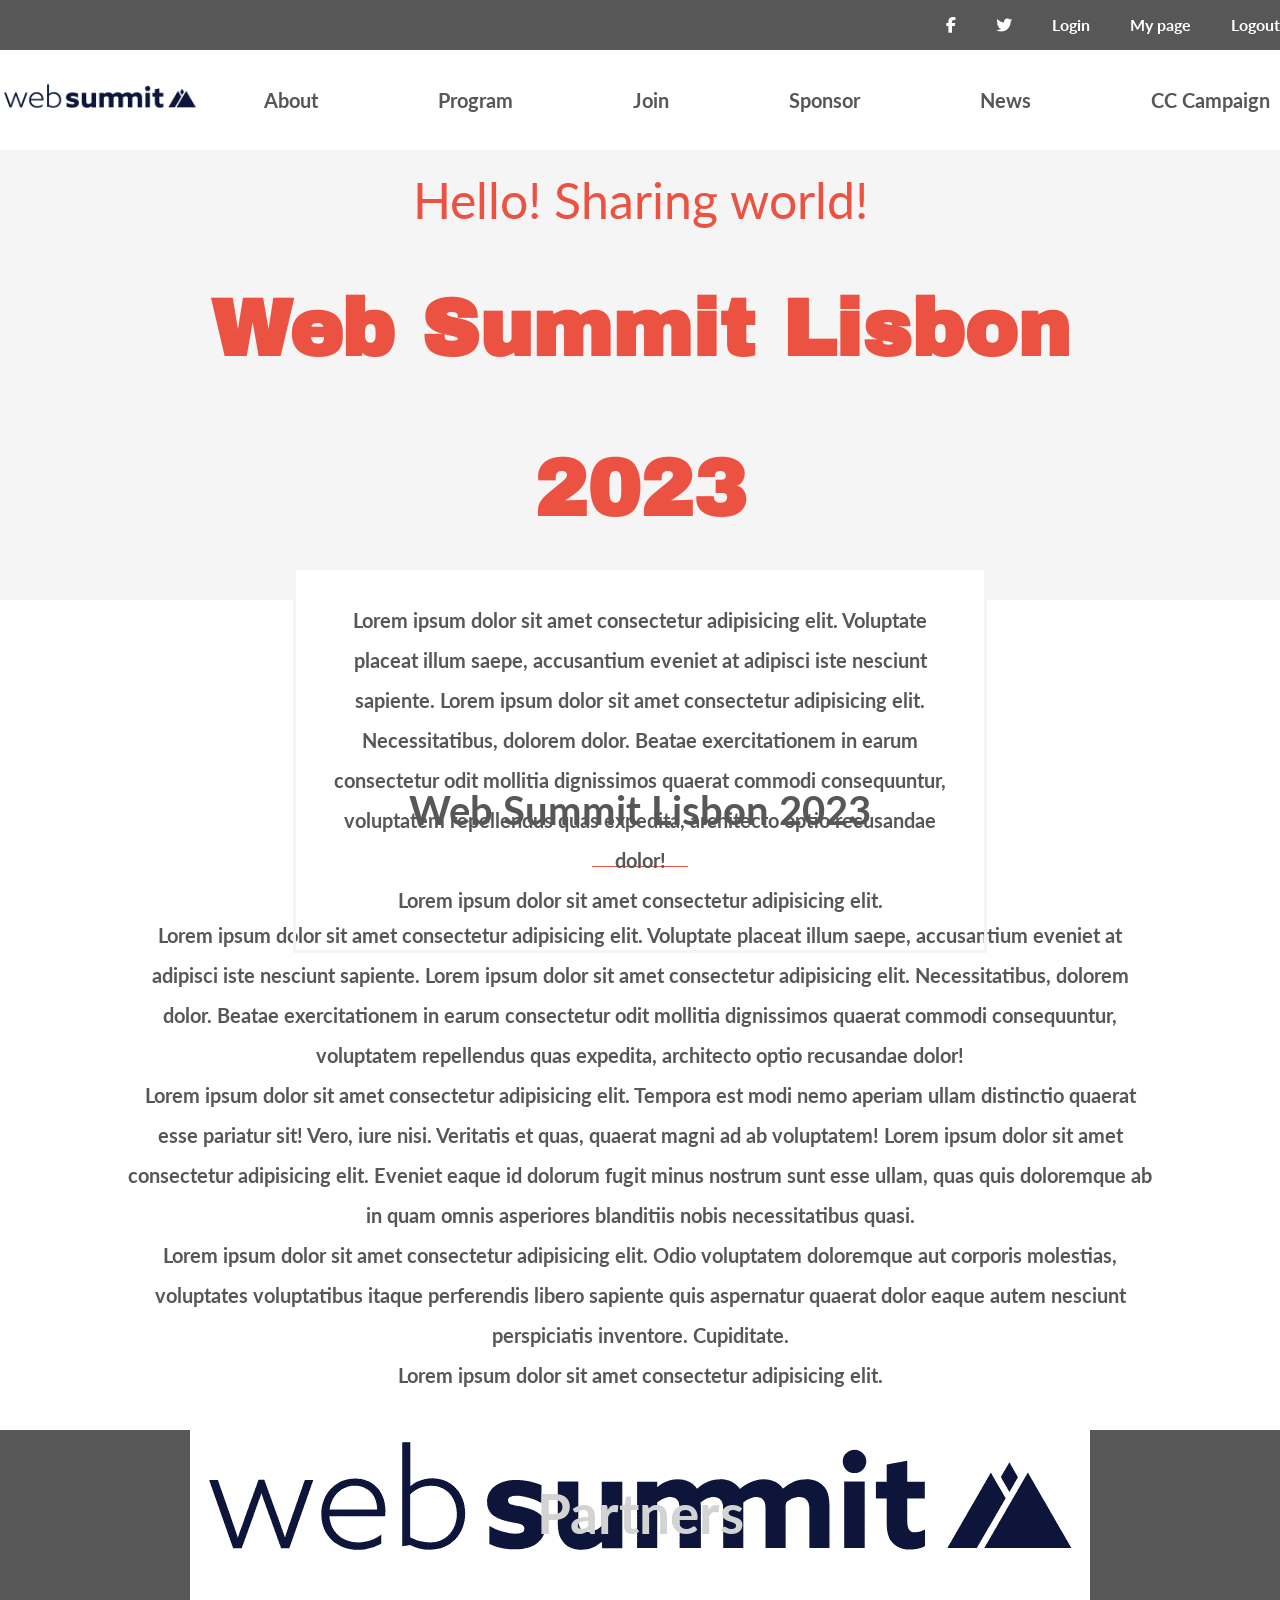
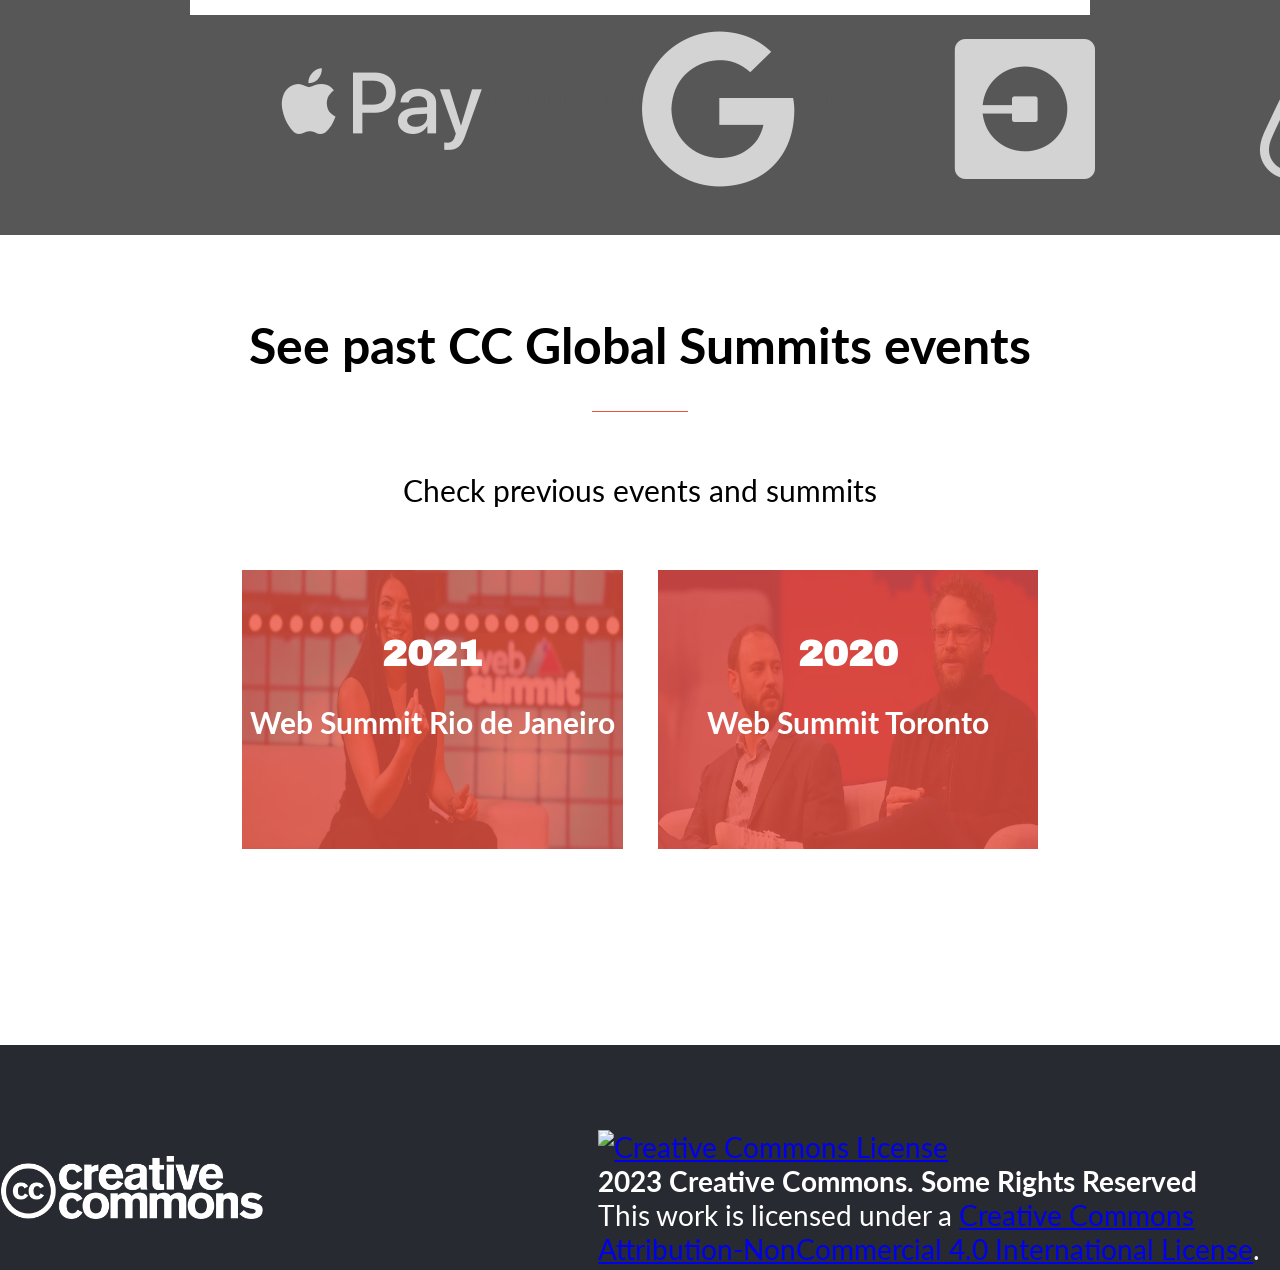
==== commit 1e7f8410: "Add partners to the about page on mobile" ====
--- a/about.html
+++ b/about.html
@@ -17,15 +17,17 @@
         crossorigin="anonymous" referrerpolicy="no-referrer" />
     <!--Stylesheets-->
     <link rel="stylesheet" href="css/style.css">
-    <!-- <link rel="stylesheet" href="css/mobile.css"> -->
+    <link rel="stylesheet" href="css/mobile.css">
     <title>Web summit Lisbon 2023</title>
 </head>
 
-<body>
+<body id="about-page">
     <!--HEADER-->
     <header class="menu-bar">
         <!--barra de menu principal-->
         <div class="top-bar">
+            <button id="equis" type="button"><img src="/images-capstone/close_mobile_menu.png" alt="close mobile menu button"></button>
+            <button id="menu" type="button"><i class="fa-solid fa-bars"></i></button>
             <ul class="top-bar-links">
                 <li class="top-bar-link"><a href="https://www.facebook.com" target="_blank" rel="noopener noreferrer"><i
                             class="fa-brands fa-facebook-f"></i></a></li>
@@ -43,7 +45,6 @@
                     <a href="index.html" id="logo">
                         <img src="/images-capstone/web-summit-logo.png" alt="Web Summit Conference" id="logo-img">
                     </a>
-                    <button id="menu" type="button"><i class="fa-solid fa-bars"></i></button>
                 </div>
                 <div id="navbar-links">
                     <ul class="menu-links">
@@ -105,7 +106,23 @@
         <p><a href="mailto:websummitlisbon@gmail.com" class="about-email">websummitlisbon@gmail.com</a></p>
     </section>
     <!--end of about info section-->
-
+    <!--event partners section-->
+    <section id="partners">
+        <div id="partners-container">
+            <h2 id="partners-title"> Partners </h2>
+            <hr>
+            <div class="partner-logos">
+                <ul>
+                    <li class="brand-logo"><i class="fa-brands fa-apple-pay"></i></li>
+                    <li class="brand-logo"><i class="fa-brands fa-google"></i></li>
+                    <li class="brand-logo"><i class="fa-brands fa-uber"></i></li>
+                    <li class="brand-logo"><i class="fa-brands fa-airbnb"></i></li>
+                    <li class="brand-logo"><i class="fa-brands fa-microsoft"></i></li>
+                </ul>
+            </div>
+        </div>
+    </section>
+    <!--end of event partners section-->
         <!--past events section-->
 <section id="past-events">
     <div id="past-events-container">
@@ -139,7 +156,8 @@
     <footer id="second-copyright">
         <div id="second-footer-container">
             <div class="second-footer-logo">
-                <img src="images-capstone/cc-logo-white.png" alt="Creative Commons">
+                <img src="images-capstone/creative-commons-logo.png" alt="creative commons" id="cc-logo-black"/>
+                <img src="images-capstone/cc-logo-white.png" alt="Creative Commons" id="cc-logo-white">
             </div>
             <div class="second-cc-info">
                 <p><a rel="license" href="http://creativecommons.org/licenses/by-nc/4.0/"><img
@@ -153,6 +171,7 @@
         </div>
     </footer>
     <script src="js/script.js"></script>
+    <script src="js/mobile.js"></script>
 </body>
 
 </html>
--- a/css/style.css
+++ b/css/style.css
@@ -26,6 +26,8 @@
   padding: 0;
 }
 
+/* NAV BAR */
+
 .top-bar {
   background-color: var(--color-primary);
   height: 50px;
@@ -65,7 +67,8 @@
   max-width: 200px;
 }
 
-#menu {
+#menu,
+#equis {
   display: none;
 }
 
@@ -159,11 +162,6 @@
   background-size: 100%;
   background-repeat: no-repeat;
   padding-top: 35px;
-
-  /* animation-name: kenburns;
-  animation-timing-function: ease-in-out;
-  animation-duration: 20s;
-  animation-iteration-count: infinite; */
 }
 
 .main-content {
@@ -378,7 +376,6 @@
   margin-left: 70px;
 }
 
-
 /* ABOUT.html PAGE */
 #about-main-section {
   background-image: url(/images-capstone/about-me-background.png);
@@ -490,6 +487,10 @@
   padding-top: 50px;
 }
 
+#cc-logo-black {
+  display: none;
+}
+
 #events li img {
   height: 70%;
 }
@@ -519,7 +520,8 @@
 .overlay:hover {
   display: none;
   height: 700px;
-  -webkit-transition: all 0.3s ease;
+  transition-duration: 0.5s;
+  transition-timing-function: ease-in-out;
   transform: scaleY(1);
 }
 
@@ -543,3 +545,7 @@
   margin-left: 70px;
   color: var(--color-white);
 }
+
+#homepage #partners {
+  display: none;
+}
--- a/css/mobile.css
+++ b/css/mobile.css
@@ -1,2 +1,444 @@
 /* CSS for Mobile version */
 @import url(./css/style.css);
+
+:root {
+  --color-primary: #575757;
+  --color-dark: #272a31;
+  --color-accent: #ec5242;
+  --color-negative: #d3d3d3;
+  --color-white: #fff;
+  --ff-text: 'Lato', sans-serif;
+  --ff-heading: 'Biryani', sans-serif;
+  --ff-title: 'Archivo Black', sans-serif;
+  --max-width: 1440px;
+}
+
+/* MOBILE VERSION */
+
+@media screen and (max-width: 768px) {
+  #nav-main {
+    display: none;
+  }
+
+  header #menu {
+    color: var(--color-dark);
+    align-items: center;
+    position: absolute;
+    top: 15px;
+    left: 30px;
+    background-color: transparent;
+  }
+
+  #main-section {
+    height: 65vh;
+  }
+
+  /* NAV BAR */
+
+  /* #nav-main {
+    flex-wrap: wrap;
+  } */
+
+  #main_section_containter_two {
+    padding: 40px 30px 0 30px;
+  }
+
+  .greetings {
+    font-size: 2em;
+  }
+
+  h1 {
+    font-size: 2.5em;
+  }
+
+  .main-content {
+    font-size: 1em;
+    max-width: 100%;
+
+    /* padding: unset; */
+    align-self: center;
+    text-align: center;
+    background-color: unset;
+    padding: 5px;
+  }
+
+  #where {
+    font-size: 1.3em;
+  }
+
+  #place {
+    font-size: 1em;
+  }
+
+  #copyright {
+    display: none;
+  }
+
+  /* EVENT PROGRAM SECTION */
+  #event-program-container {
+    max-width: 100%;
+    padding: unset;
+  }
+
+  .partner-logos {
+    display: block;
+    text-align: center;
+  }
+
+  .partner-logos ul {
+    display: flex;
+    flex-wrap: wrap;
+    gap: 25px;
+    width: unset;
+  }
+
+  .partner-logos li {
+    font-size: 2.1rem;
+    margin-left: unset;
+  }
+
+  .partner-logos li:hover {
+    color: var(--color-accent);
+  }
+
+  #main-program-content {
+    display: flex;
+    flex-direction: column;
+    max-width: 80%;
+    margin: 0 auto;
+  }
+
+  #main-program-title {
+    font-size: 30px;
+    padding-top: 45px;
+  }
+
+  .overlay h3 {
+    font-size: 1rem;
+    padding-top: 30px;
+  }
+
+  #main-program-content h3 {
+    font-size: 10px;
+    padding-right: 15px;
+  }
+
+  .speaker-data p {
+    font-size: 10px;
+  }
+
+  .second-cc-info p:nth-child(0) {
+    max-width: unset;
+  }
+
+  .second-cc-info p:nth-child(3) {
+    display: none;
+  }
+
+  #main-program-content p {
+    font-size: 10px;
+  }
+
+  .main-program-activity {
+    display: flex;
+    flex-direction: row;
+    font-size: 7px;
+    width: 83%;
+    padding: 10px 30px 5px 20px;
+    min-height: unset;
+  }
+
+  .fa-solid,
+  .fas {
+    font-size: 20px;
+    padding-right: 15px;
+    padding-left: 5px;
+  }
+
+  #see-more {
+    padding-top: 40px;
+  }
+
+  #see-more-link {
+    font-size: 12px;
+    background-color: #ec5242;
+    text-decoration: none;
+    padding: 15px 15px;
+  }
+
+  /* SPEAKERS CONTAINER */
+  #speakers {
+    padding: 30px;
+  }
+
+  #speakers-container {
+    margin-top: 50px;
+  }
+
+  #speaker-title {
+    font-size: 30px;
+  }
+
+  ul #speakers {
+    flex-wrap: unset;
+    flex-direction: column;
+  }
+
+  li.speaker-info {
+    width: unset;
+  }
+
+  .second-footer-logo img {
+    width: 50%;
+    padding-top: 50px;
+  }
+
+  .speaker-info ul li:nth-child(1) {
+    max-width: 30%;
+  }
+
+  .speaker-info ul li:nth-child(2) {
+    max-width: 70%;
+    line-height: 1.5;
+  }
+
+  .speaker-info ul li img {
+    width: 100%;
+  }
+
+  .speaker-name {
+    font-size: 18px;
+    font-weight: bolder;
+  }
+
+  .speaker-cv {
+    font-size: 15px;
+  }
+
+  /* DISPLAY MENU */
+  header .top-bar {
+    background-color: var(--color-white);
+  }
+
+  header .top-bar #menu {
+    display: block;
+    border: transparent;
+  }
+
+  header.mobile-menu .top-bar #menu i {
+    display: block;
+  }
+
+  header.mobile-menu #menu {
+    display: none;
+  }
+
+  #about-info-container img {
+    width: 95%;
+    height: 30%;
+  }
+
+  header.mobile-menu #equis {
+    color: var(--color-dark);
+    align-items: center;
+    position: absolute;
+    top: 15px;
+    left: 30px;
+    background-color: transparent;
+    display: block;
+    font-size: 20px;
+    border-color: transparent;
+  }
+
+  header.mobile-menu #equis img {
+    height: 20px;
+    width: 20px;
+  }
+
+  nav.mobile-menu #nav-main {
+    display: block;
+  }
+
+  nav.mobile-menu .nav-logo {
+    display: none;
+  }
+
+  nav.mobile-menu #navbar-links {
+    position: absolute;
+    top: 50px;
+    left: 0;
+    width: 100%;
+    height: 100vh;
+    background-color: rgba(236, 82, 66, 1);
+  }
+
+  nav.mobile-menu .menu-links {
+    flex-direction: column;
+    padding-top: 100px;
+  }
+
+  nav.mobile-menu #nav-main .menu-links {
+    gap: 15px;
+  }
+
+  nav.mobile-menu .menu-link {
+    text-align: center;
+  }
+
+  nav.mobile-menu #nav-main a {
+    color: var(--color-white);
+    font-size: 40px;
+    font-weight: bold;
+  }
+
+  /* ABOUT ME PAGE */
+  #about-main-section {
+    height: 45vh;
+    background: url(../images-capstone/about-me-background.png);
+  }
+
+  #about-main-section-container {
+    max-width: var(--max-width);
+    margin: 0 auto;
+    height: 100%;
+  }
+
+  .about-greetings {
+    padding-top: 50px;
+    font-size: 1em;
+  }
+
+  #about-main-title {
+    font-size: 1.5rem;
+  }
+
+  #about-main-section-paragraphs {
+    padding: 10px 30px 10px 30px;
+    outline: 1px solid #575757;
+  }
+
+  p.about-main-content {
+    font-size: 10px;
+    max-width: 100%;
+
+    /* padding: 20px; */
+    align-self: center;
+    text-align: center;
+    background-color: unset;
+    padding: 5px;
+    line-height: 1.5;
+  }
+
+  #about-info {
+    padding-top: 0;
+    height: 38vh;
+    padding-bottom: unset;
+  }
+
+  #about-info-container {
+    padding-top: 10%;
+  }
+
+  #about-info-second-title {
+    display: none;
+  }
+
+  .about-main-content {
+    max-width: var(--max-width);
+  }
+
+  #about-info-container .about-main-content {
+    display: none;
+  }
+
+  .about-email {
+    font-size: 22px;
+  }
+
+  #past-events {
+    padding-top: 30px;
+  }
+
+  #past-events-container {
+    max-width: 100%;
+    height: 30vh;
+  }
+
+  #past-events-container .see-past-events {
+    font-size: 20px;
+    line-height: 1.5;
+  }
+
+  #past-events-container p {
+    font-size: 15px;
+  }
+
+  #events {
+    display: block;
+  }
+
+  #events li {
+    position: relative;
+    height: 27vh;
+  }
+
+  .overlay {
+    top: -36.2vw;
+  }
+
+  .overlay:hover {
+    display: none;
+    height: 700px;
+    transition-duration: 0.5s;
+    transition-timing-function: ease-in-out;
+    transform: scaleY(1);
+  }
+
+  /* PARTNERS */
+  #about-page #partners {
+    display: block !important;
+    height: 33vh;
+  }
+
+  #partners-title {
+    font-size: 25px;
+  }
+
+  /* FOOTER */
+  #second-copyright {
+    height: 20vh;
+    padding-top: unset;
+    background-color: #fff;
+  }
+
+  #second-footer-container {
+    max-width: var(--max-width);
+    padding-top: unset;
+    background-color: #fff;
+  }
+
+  .second-footer-logo {
+    align-items: center;
+    padding-left: 40px;
+    padding-top: unset;
+  }
+
+  #cc-logo-black {
+    display: block;
+  }
+
+  #cc-logo-white {
+    display: none;
+  }
+
+  .second-cc-info {
+    font-size: 12px;
+    padding-right: 40px;
+    max-width: 100%;
+    margin-left: unset;
+  }
+
+  .second-cc-info b {
+    color: var(--color-dark);
+  }
+}
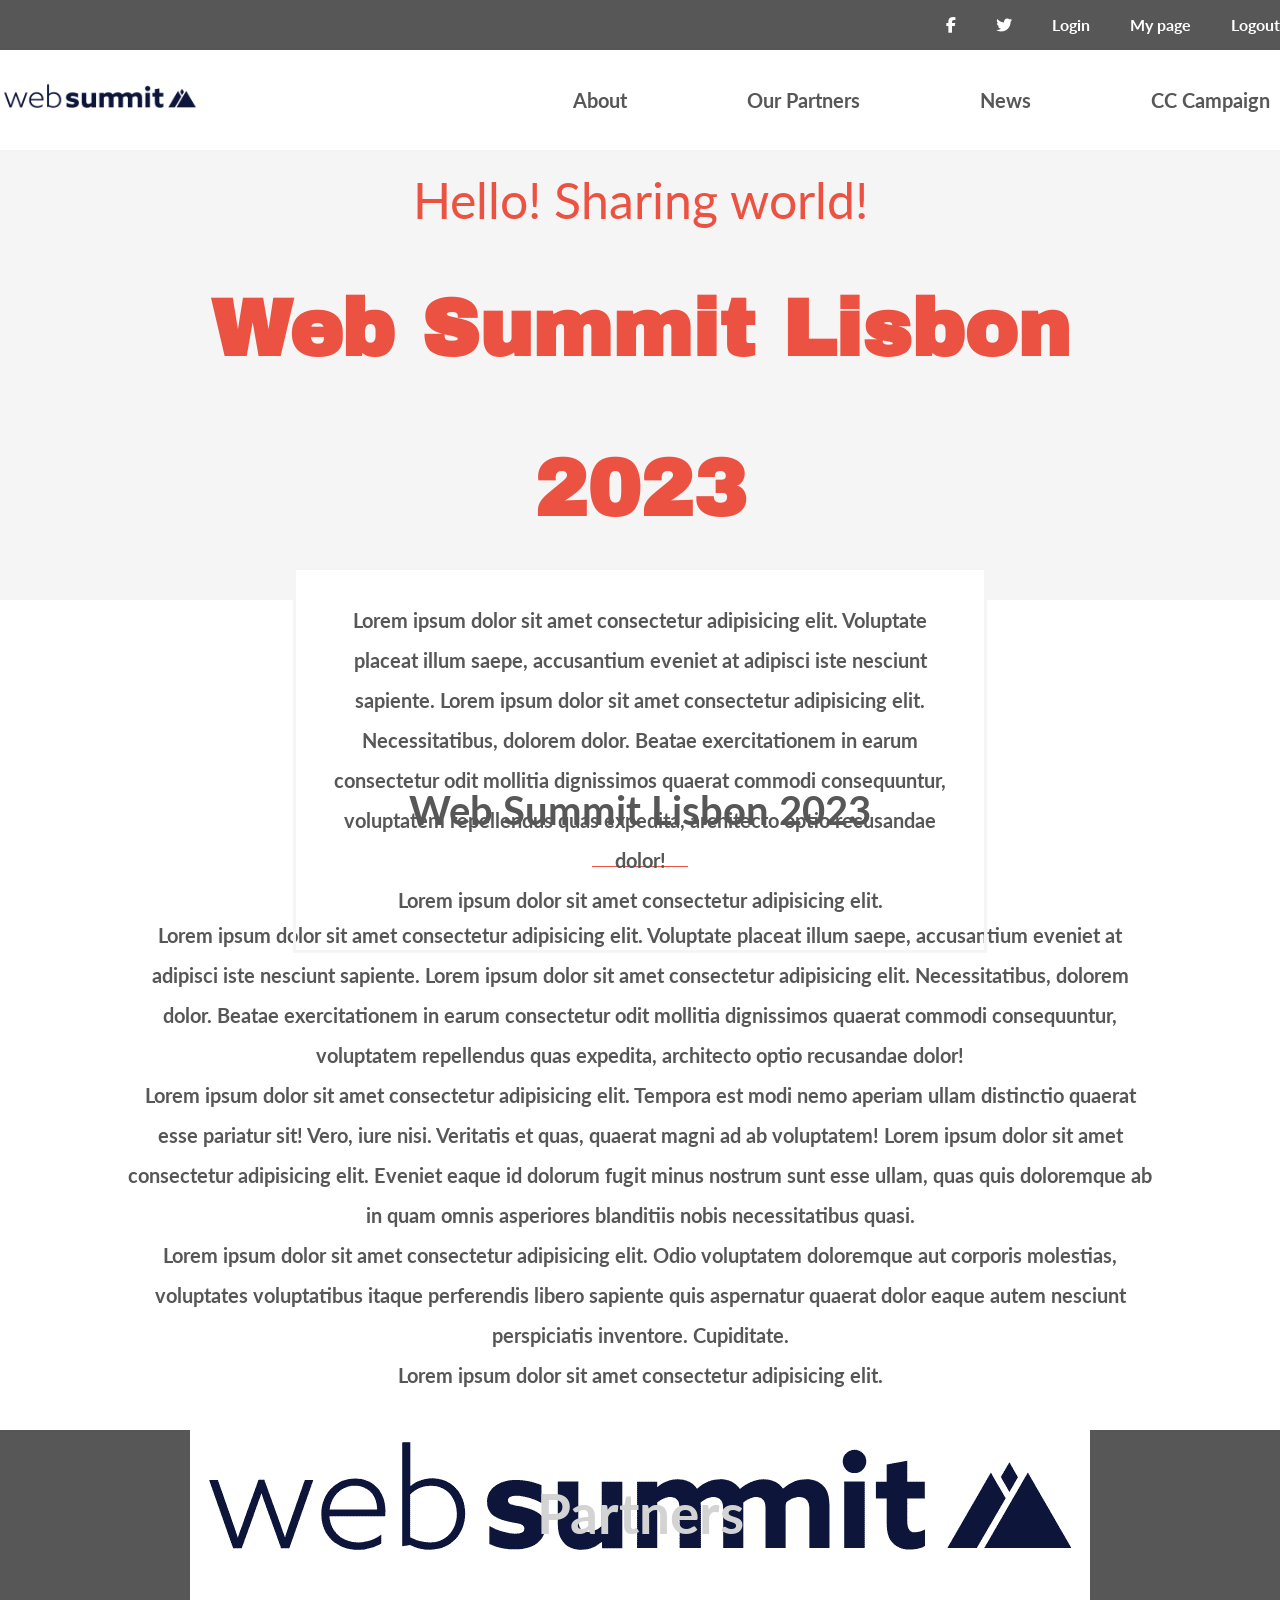
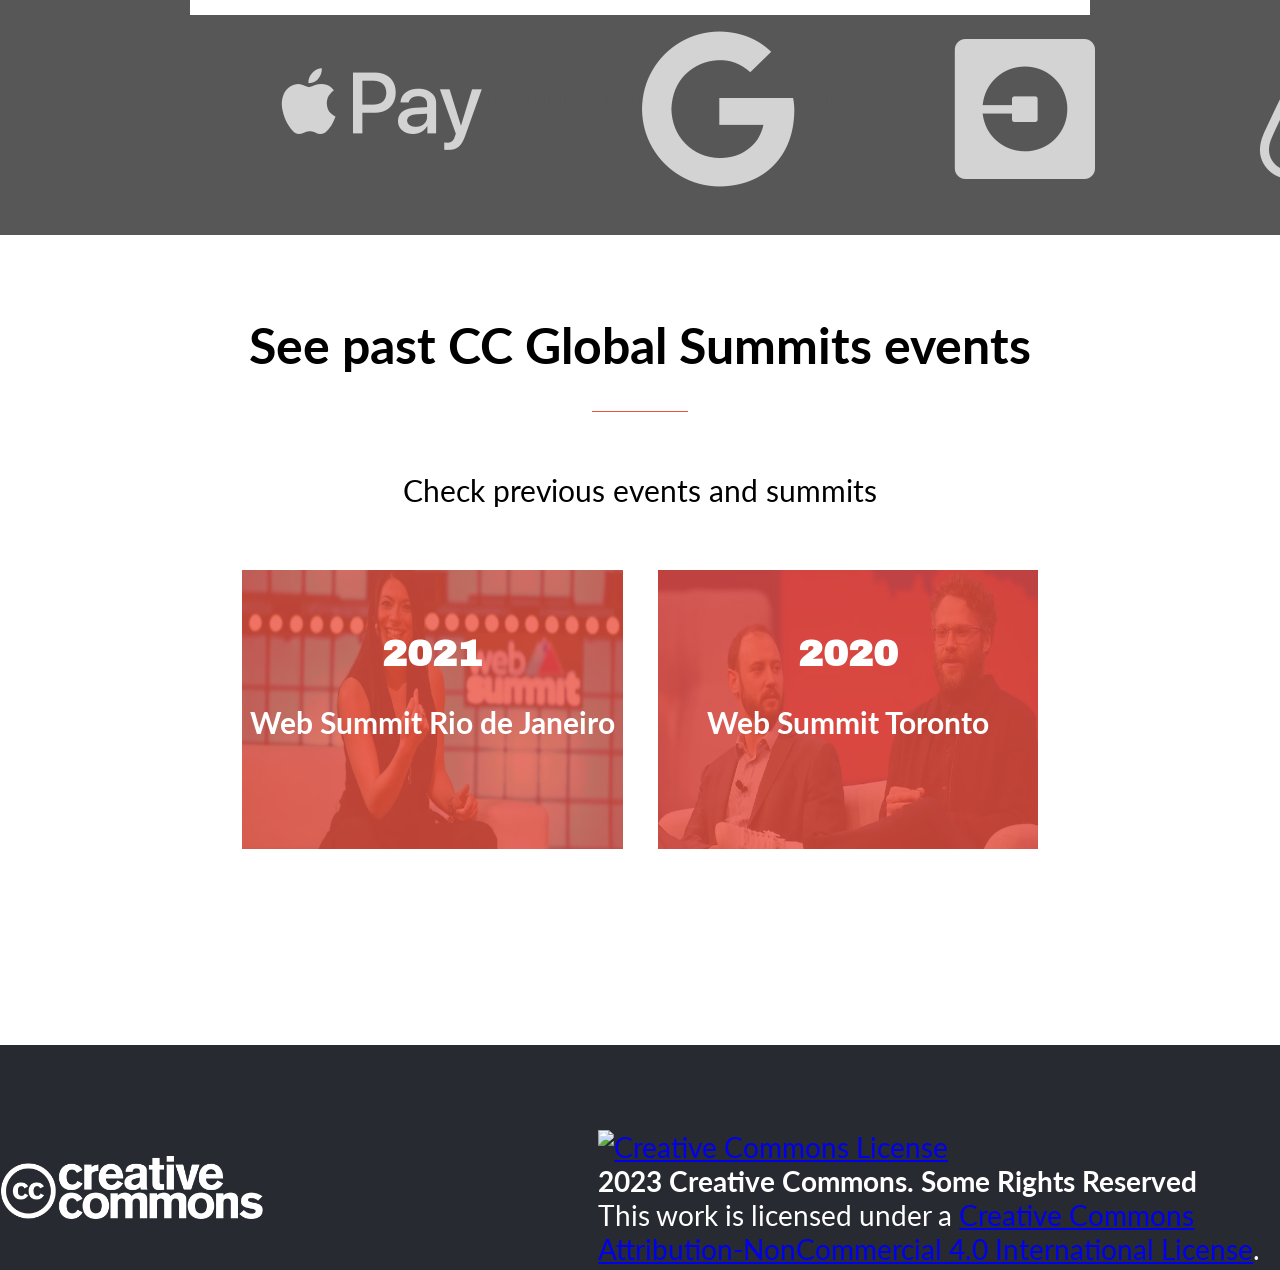
==== commit 5d515698: "Add navigation options" ====
--- a/about.html
+++ b/about.html
@@ -49,11 +49,11 @@
                 <div id="navbar-links">
                     <ul class="menu-links">
                         <li class="menu-link"><a href="about.html">About</a></li>
-                        <li class="menu-link"><a href="#">Program</a></li>
-                        <li class="menu-link"><a href="#">Join</a></li>
-                        <li class="menu-link"><a href="#">Sponsor</a></li>
-                        <li class="menu-link"><a href="#">News</a></li>
-                        <li class="menu-link" id="campaign-button"><a href="#">CC Campaign</a></li>
+                        <!-- <li class="menu-link"><a href="#event-program">Program</a></li> -->
+                        <!-- <li class="menu-link"><a href="#about-main-section">Join</a></li> -->
+                        <li class="menu-link"><a href="#partners">Our Partners</a></li>
+                        <li class="menu-link"><a href="#about-info">News</a></li>
+                        <li class="menu-link" id="campaign-button"><a href="#second-copyright">CC Campaign</a></li>
                     </ul>
                 </div>
             </div>
